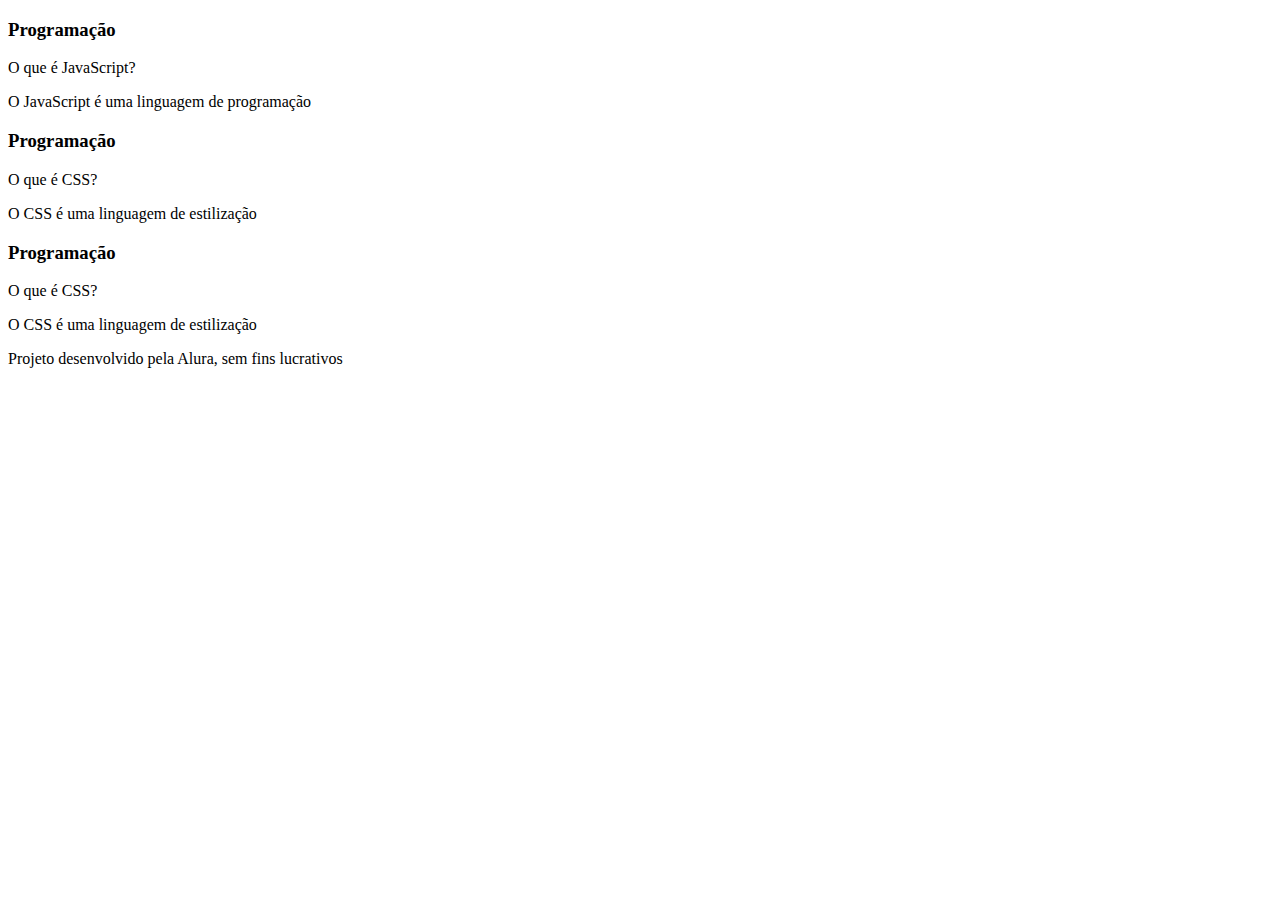
==== Index.html @ 98145b36 "Add files via upload" ====
<!DOCTYPE html>
<html lang="pt-br">
<head>
    <meta charset="UTF-8">
    <meta name="viewport" content="width=device-width, initial-scale=1.0">
    <link rel="stylesheet" href="assets/style.css">
    <title>Flashcard</title>
</head>
<body>
    <main>
        <section id="container">
            <article class="cartao">
                <div class="cartao__conteudo">
                    <h3>Programação</h3>
                    <div class="cartao__conteudo__pergunta">
                        <p>O que é JavaScript?</p>
                    </div>
                    <div class="cartao__conteudo__resposta">
                        <p>O JavaScript é uma linguagem de programação</p>
                    </div>
                </div>
            </article>
            <article class="cartao">
                <div class="cartao__conteudo">
                    <h3>Programação</h3>
                    <div class="cartao__conteudo__pergunta">
                        <p>O que é CSS?</p>
                    </div>
                    <div class="cartao__conteudo__resposta">
                    <p>O CSS é uma linguagem de estilização</p>
                    </div>
                </div>
            </article>
            <article class="cartao">
                <div class="cartao__conteudo">
                    <h3>Programação</h3>
                    <div class="cartao__conteudo__pergunta">
                        <p>O que é CSS?</p>
                    </div>
                    <div class="cartao__conteudo__resposta">
                    <p>O CSS é uma linguagem de estilização</p>
                    </div>
                </div>
            </article>
        </section>
    </main>
    <footer>
        <p>Projeto desenvolvido pela Alura, sem fins lucrativos</p>
    </footer>
</body>
</html>
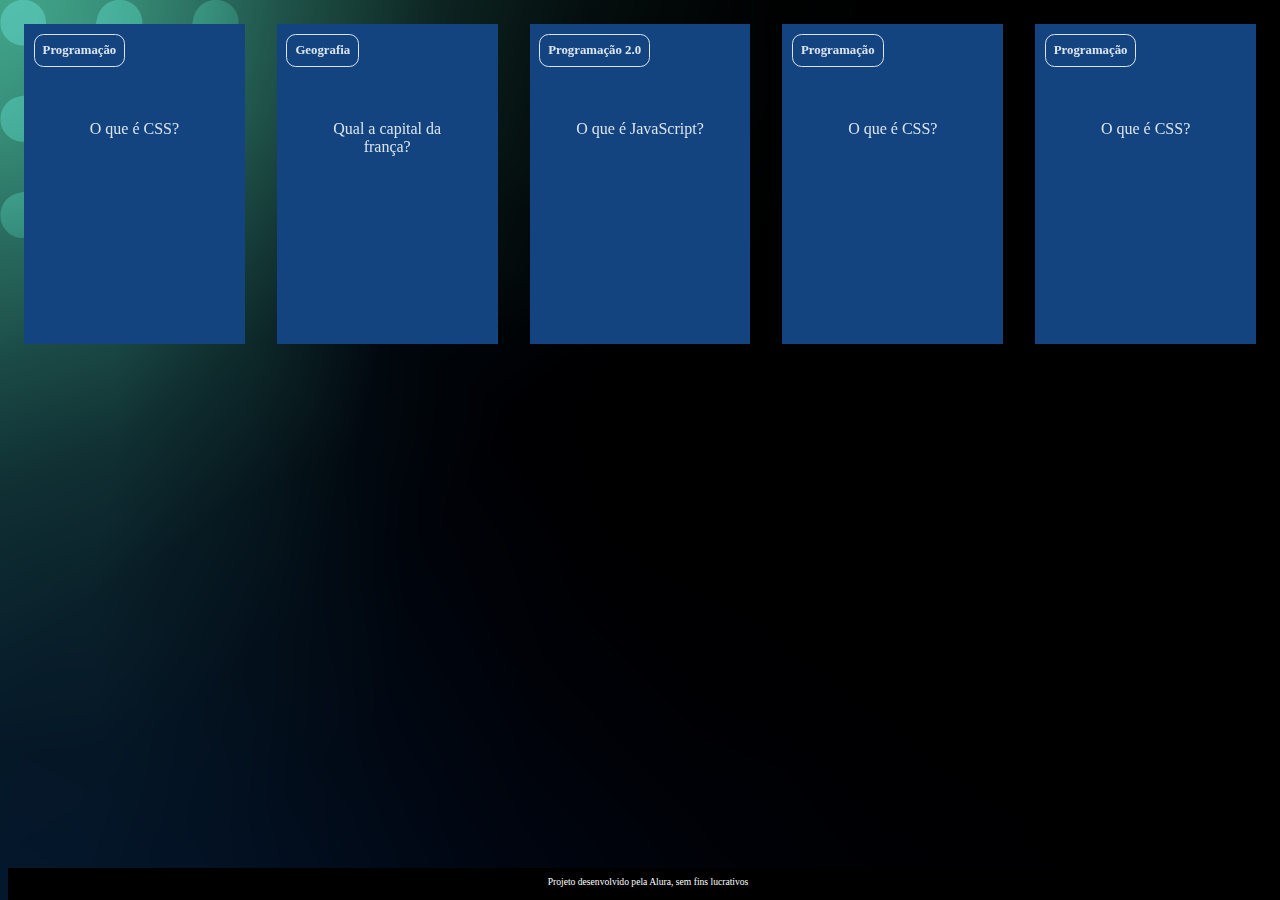
==== commit fadc0889: "Add files via upload" ====
--- a/Index.html
+++ b/Index.html
@@ -13,10 +13,32 @@
                 <div class="cartao__conteudo">
                     <h3>Programação</h3>
                     <div class="cartao__conteudo__pergunta">
+                        <p>O que é CSS?</p>
+                    </div>
+                    <div class="cartao__conteudo__resposta">
+                    <p>O CSS é uma linguagem de estilização</p>
+                    </div>
+                </div>
+            </article>
+            <article class="cartao">
+                <div class="cartao__conteudo">
+                    <h3>Geografia</h3>
+                    <div class="cartao__conteudo__pergunta">
+                        <p>Qual a capital da frança?</p>
+                    </div>
+                    <div class="cartao__conteudo__resposta">
+                        <p>A capital da frança é Paris</p>
+                    </div>
+                </div>
+            </article>
+            <article class="cartao">
+                <div class="cartao__conteudo">
+                    <h3>Programação 2.0 </h3>
+                    <div class="cartao__conteudo__pergunta">
                         <p>O que é JavaScript?</p>
                     </div>
                     <div class="cartao__conteudo__resposta">
-                        <p>O JavaScript é uma linguagem de programação</p>
+                    <p>O Java Script é uma linguagem de estilização</p>
                     </div>
                 </div>
             </article>
--- a/assets/style.css
+++ b/assets/style.css
@@ -0,0 +1,100 @@
+:root {
+    --text-color: #DBE4EF;
+    --card-front-color: #144480;
+    --card-back-color: #00F4BF;
+}
+
+body {
+    background: url('img/bg-desktop.webp');
+    font-family: Bai Jamjuree;
+}
+
+#container {
+    display: flex; 
+}
+
+.cartao {
+    margin: 1rem 1rem;
+    height: 20rem;
+    flex-grow: 1;
+    flex-basis: calc(33% - 6rem);
+}
+
+.cartao__conteudo {
+    background-color: var(--card-front-color);
+    text-align: center;
+    /* background-color: aquamarine; */
+    height: 100%;
+    transform-style: preserve-3d;
+    transition: transform 300ms ease-in-out;
+}
+
+.cartao__conteudo h3 {
+    color: var(--text-color);
+    border: 1px solid var(--text-color);
+    text-align: left;
+    padding: 0.5rem;
+    position: absolute;
+    margin: 0.6rem;
+    border-radius: 0.6rem;
+    font-size: 1vw;
+    backface-visibility: hidden;
+}
+
+.cartao__conteudo p {
+    margin-top: 1rem;
+    padding: 2rem;
+    margin-top: 4rem;
+}
+
+.cartao__conteudo__pergunta p {
+    color: var(--text-color);
+    font-weight: 500;
+}
+
+.cartao__conteudo__resposta p {
+    color: var(--card-back-color);
+    font-weight: 700;
+}
+
+.cartao:hover .cartao__conteudo {
+    transform: rotateY(180deg);
+}
+
+.cartao__conteudo__pergunta,
+.cartao__conteudo__resposta {
+    backface-visibility: hidden;
+    position: absolute;
+    height: 100%;
+    width: 100%;
+}
+
+.cartao__conteudo__resposta {
+    transform: rotateY(180deg);
+}
+
+
+
+
+
+
+
+
+
+
+
+
+footer {
+    background-color: black;
+    color: white;
+    position: fixed;
+    bottom: 0;
+    width: 100%;
+    height: 2rem;
+}
+
+footer p {
+    text-align: center;
+    font-size: 0.6rem;
+    margin-top: 0.5rem;
+}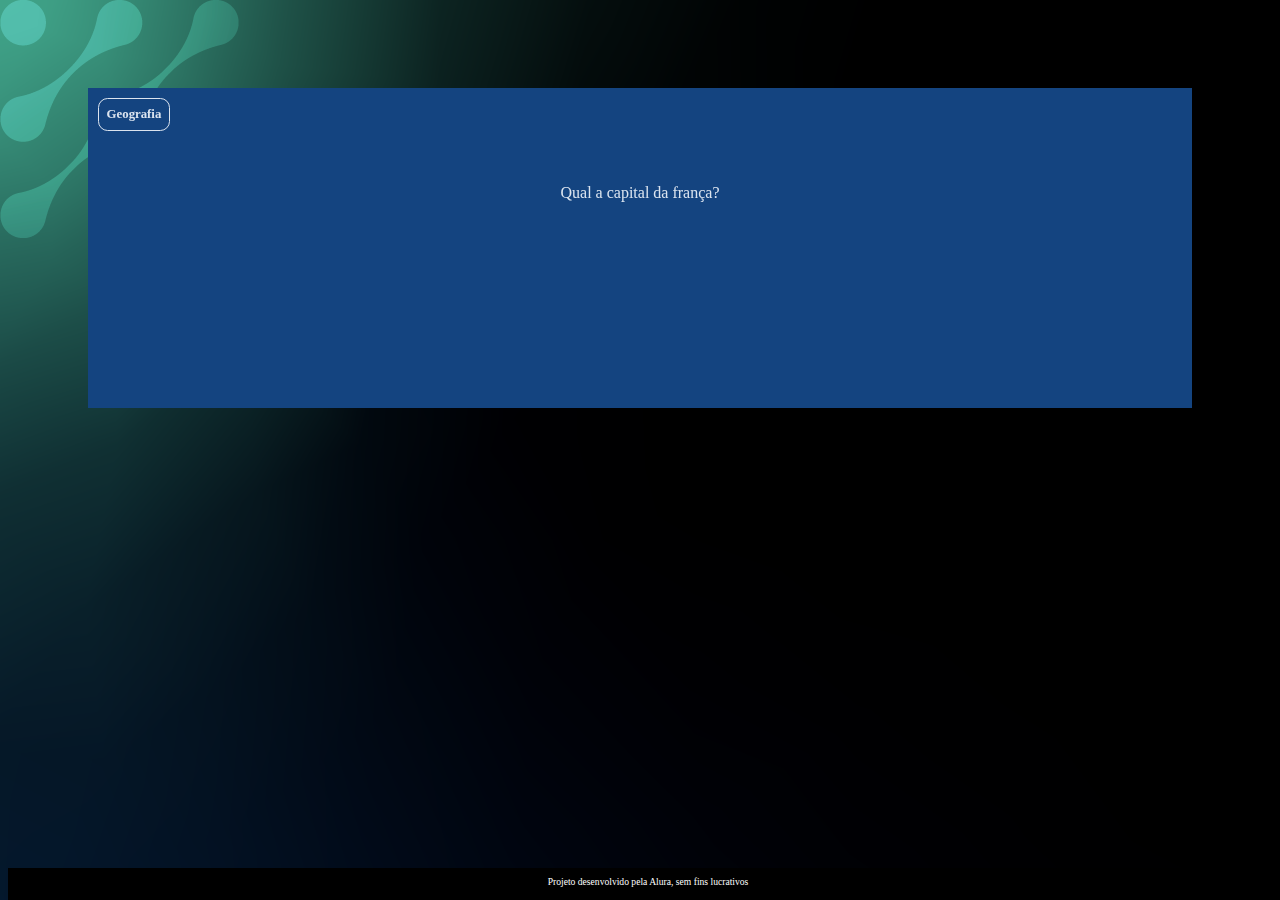
==== commit 6ef25803: "Add files via upload" ====
--- a/Index.html
+++ b/Index.html
@@ -9,17 +9,7 @@
 <body>
     <main>
         <section id="container">
-            <article class="cartao">
-                <div class="cartao__conteudo">
-                    <h3>Programação</h3>
-                    <div class="cartao__conteudo__pergunta">
-                        <p>O que é CSS?</p>
-                    </div>
-                    <div class="cartao__conteudo__resposta">
-                    <p>O CSS é uma linguagem de estilização</p>
-                    </div>
-                </div>
-            </article>
+
             <article class="cartao">
                 <div class="cartao__conteudo">
                     <h3>Geografia</h3>
@@ -31,40 +21,6 @@
                     </div>
                 </div>
             </article>
-            <article class="cartao">
-                <div class="cartao__conteudo">
-                    <h3>Programação 2.0 </h3>
-                    <div class="cartao__conteudo__pergunta">
-                        <p>O que é JavaScript?</p>
-                    </div>
-                    <div class="cartao__conteudo__resposta">
-                    <p>O Java Script é uma linguagem de estilização</p>
-                    </div>
-                </div>
-            </article>
-            <article class="cartao">
-                <div class="cartao__conteudo">
-                    <h3>Programação</h3>
-                    <div class="cartao__conteudo__pergunta">
-                        <p>O que é CSS?</p>
-                    </div>
-                    <div class="cartao__conteudo__resposta">
-                    <p>O CSS é uma linguagem de estilização</p>
-                    </div>
-                </div>
-            </article>
-            <article class="cartao">
-                <div class="cartao__conteudo">
-                    <h3>Programação</h3>
-                    <div class="cartao__conteudo__pergunta">
-                        <p>O que é CSS?</p>
-                    </div>
-                    <div class="cartao__conteudo__resposta">
-                    <p>O CSS é uma linguagem de estilização</p>
-                    </div>
-                </div>
-            </article>
-        </section>
     </main>
     <footer>
         <p>Projeto desenvolvido pela Alura, sem fins lucrativos</p>
--- a/assets/style.css
+++ b/assets/style.css
@@ -10,7 +10,11 @@
 }
 
 #container {
-    display: flex; 
+    display: flex;
+    flex-wrap: wrap;
+    justify-content: space-between;
+    padding: 4rem;
+    gap: 3rem; 
 }
 
 .cartao {
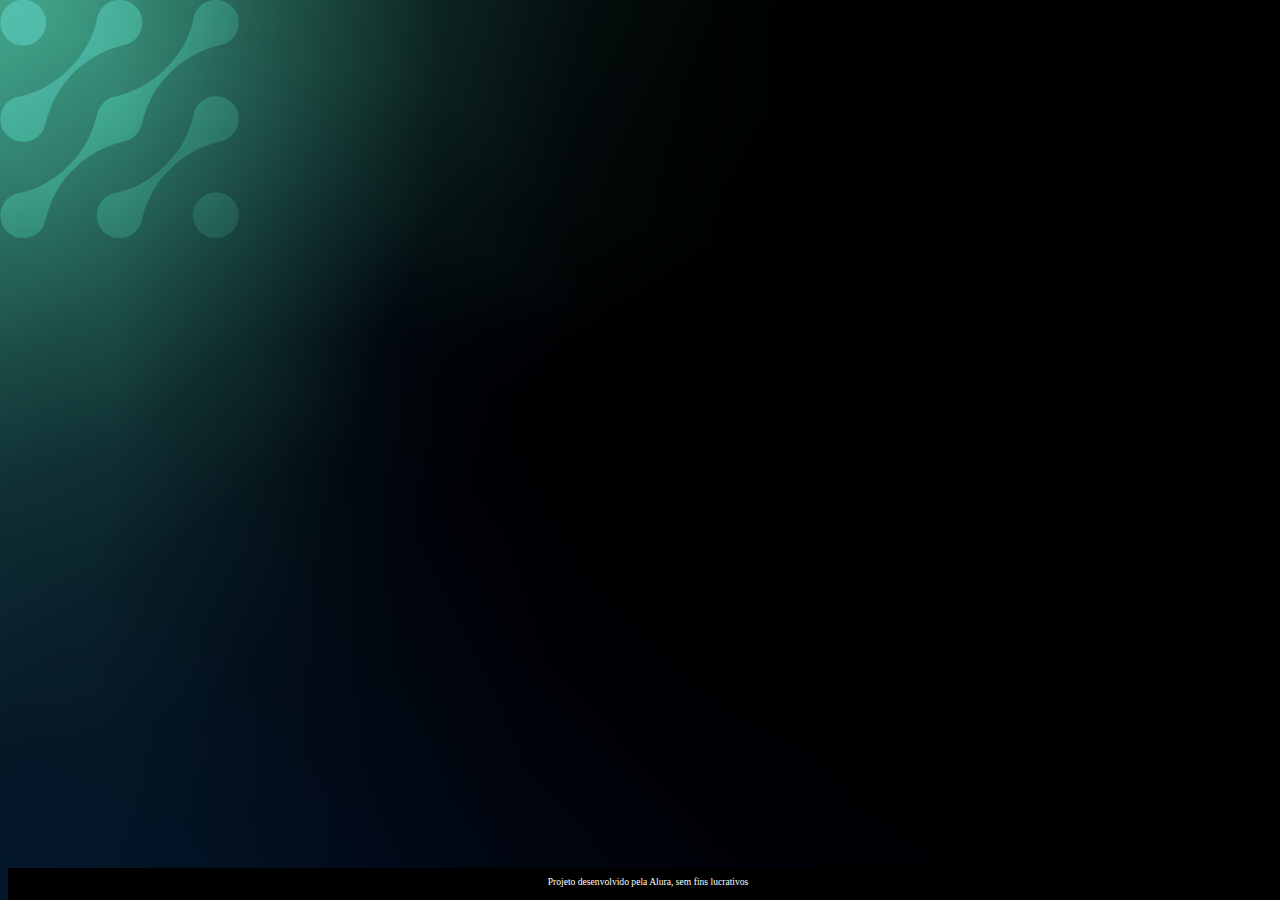
==== commit 29c51d56: "Add files via upload" ====
--- a/Index.html
+++ b/Index.html
@@ -9,21 +9,22 @@
 <body>
     <main>
         <section id="container">
-
-            <article class="cartao">
+            <!-- <article class="cartao">
                 <div class="cartao__conteudo">
-                    <h3>Geografia</h3>
+                    <h3>Programação</h3>
                     <div class="cartao__conteudo__pergunta">
-                        <p>Qual a capital da frança?</p>
+                        <p>O que é JavaScript?</p>
                     </div>
                     <div class="cartao__conteudo__resposta">
-                        <p>A capital da frança é Paris</p>
+                        <p>O JavaScript é uma linguagem de programação</p>
                     </div>
-                </div>
-            </article>
+                    </div> 
+            </article> -->
     </main>
     <footer>
         <p>Projeto desenvolvido pela Alura, sem fins lucrativos</p>
     </footer>
+    <script src="app.js"></script>
+    <script src="Pergunta.js"></script>
 </body>
 </html>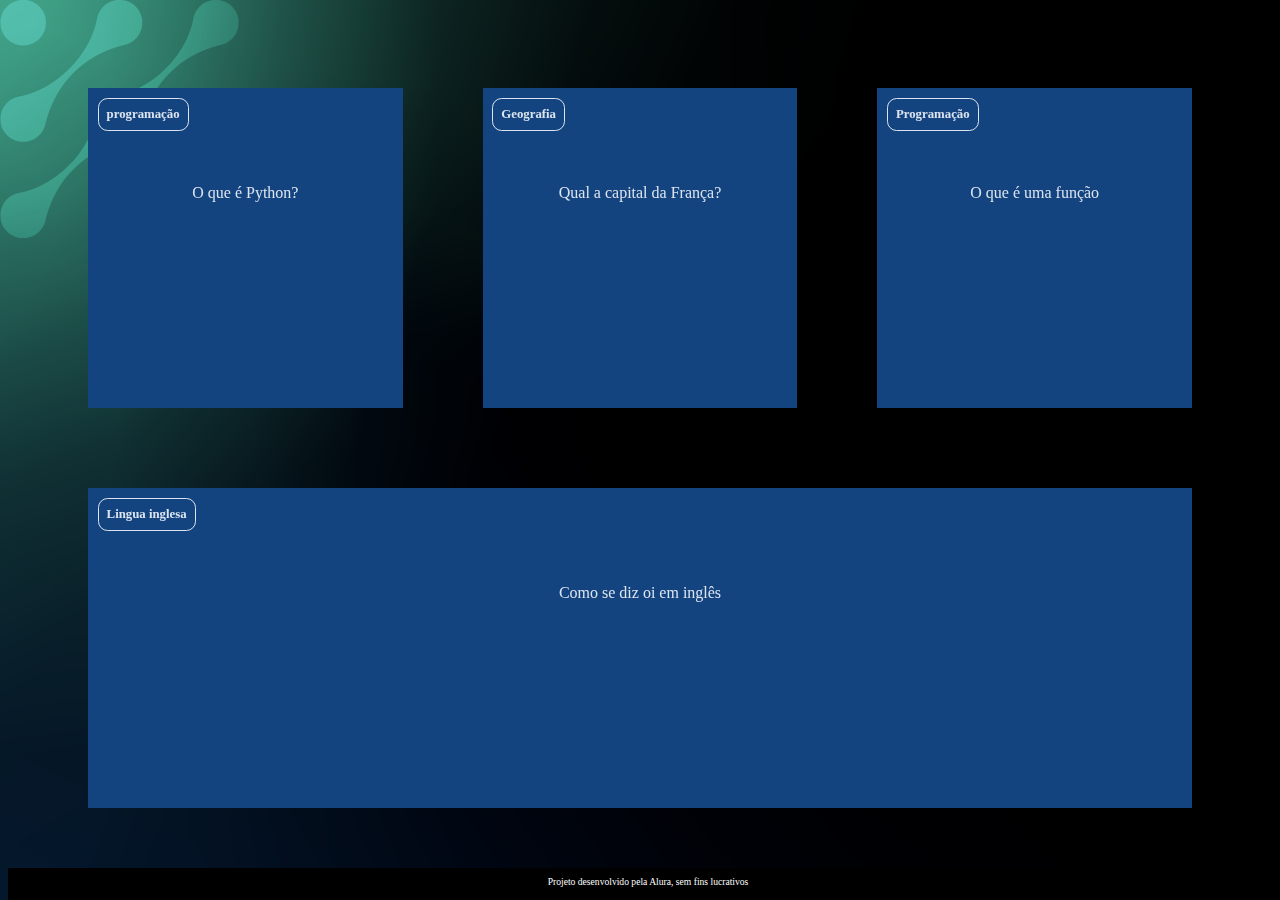
==== commit eb01941e: "Add files via upload" ====
--- a/Index.html
+++ b/Index.html
@@ -20,6 +20,7 @@
                     </div>
                     </div> 
             </article> -->
+        </section>
     </main>
     <footer>
         <p>Projeto desenvolvido pela Alura, sem fins lucrativos</p>
--- a/assets/style.css
+++ b/assets/style.css
@@ -61,7 +61,7 @@
     font-weight: 700;
 }
 
-.cartao:hover .cartao__conteudo {
+.cartao.active .cartao__conteudo {
     transform: rotateY(180deg);
 }
 
